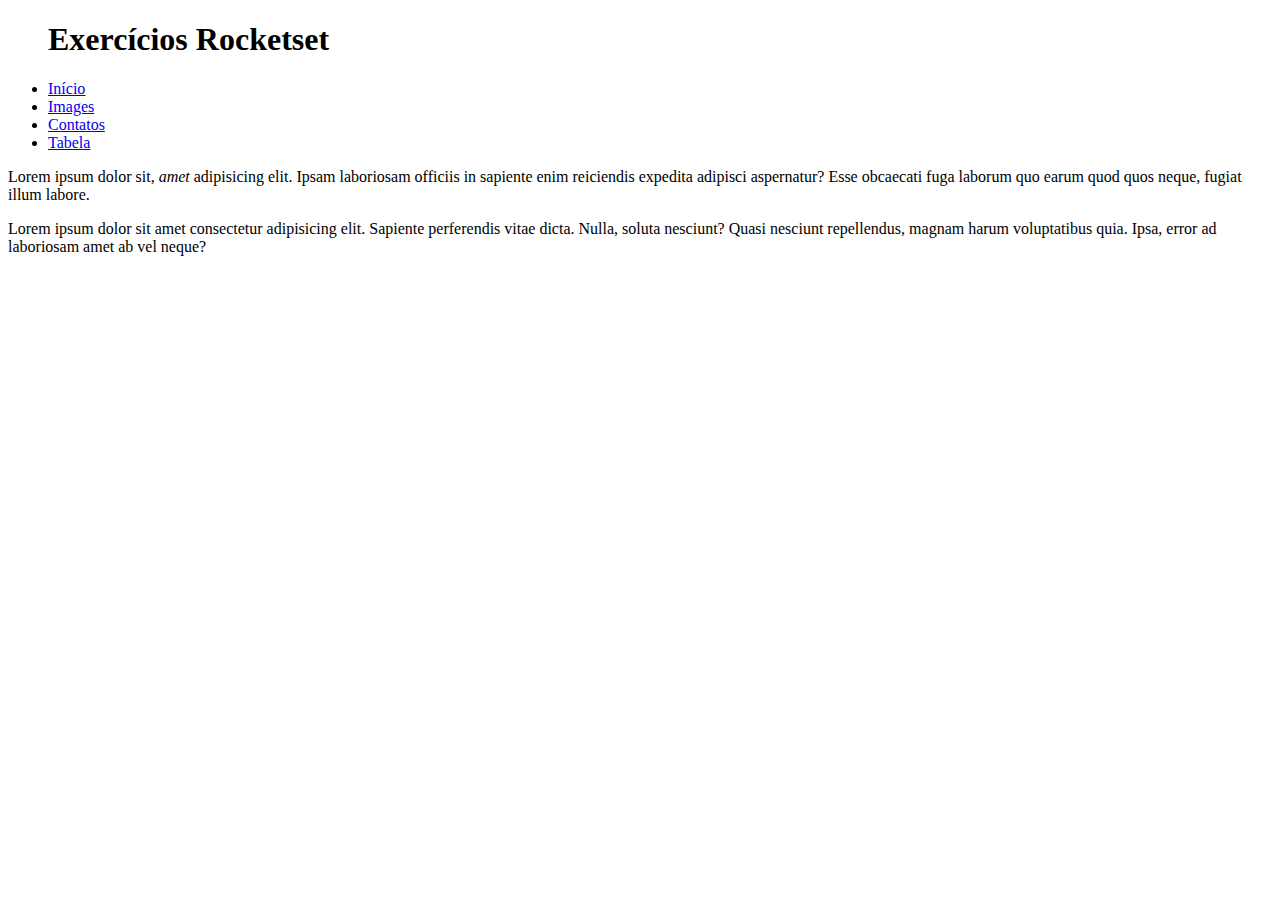
==== index.html @ 091990e3 "add-tabela" ====
<!DOCTYPE html>
<html lang="pt-br">
<head>
    <meta charset="UTF-8">
    <meta http-equiv="X-UA-Compatible" content="IE=edge">
    <meta name="viewport" content="width=device-width, initial-scale=1.0">
    <title>Exercício Rocketset</title>
</head>
    <body>
        <nav>
            <ul>
                <h1>Exercícios Rocketset</h1>
                <li><a href="index.html">Início</a></li>
                <li><a href="files/images.html" target="_blank">Images</a></li>
                <li><a href="contact.html" target="_blank">Contatos</a></li>
                <li><a href="tabela.html">Tabela</a> </li>
            </ul>
        </nav>

        <p>Lorem ipsum dolor sit, <em>amet</em> adipisicing elit. Ipsam laboriosam officiis in sapiente enim reiciendis expedita adipisci aspernatur? Esse obcaecati fuga laborum quo earum quod quos neque, fugiat illum labore.</p>
        <P>Lorem ipsum dolor sit amet consectetur adipisicing elit. Sapiente perferendis vitae dicta. Nulla, soluta nesciunt? Quasi nesciunt repellendus, magnam harum voluptatibus quia. Ipsa, error ad laboriosam amet ab vel neque?
        </P>


    </body>
</html>
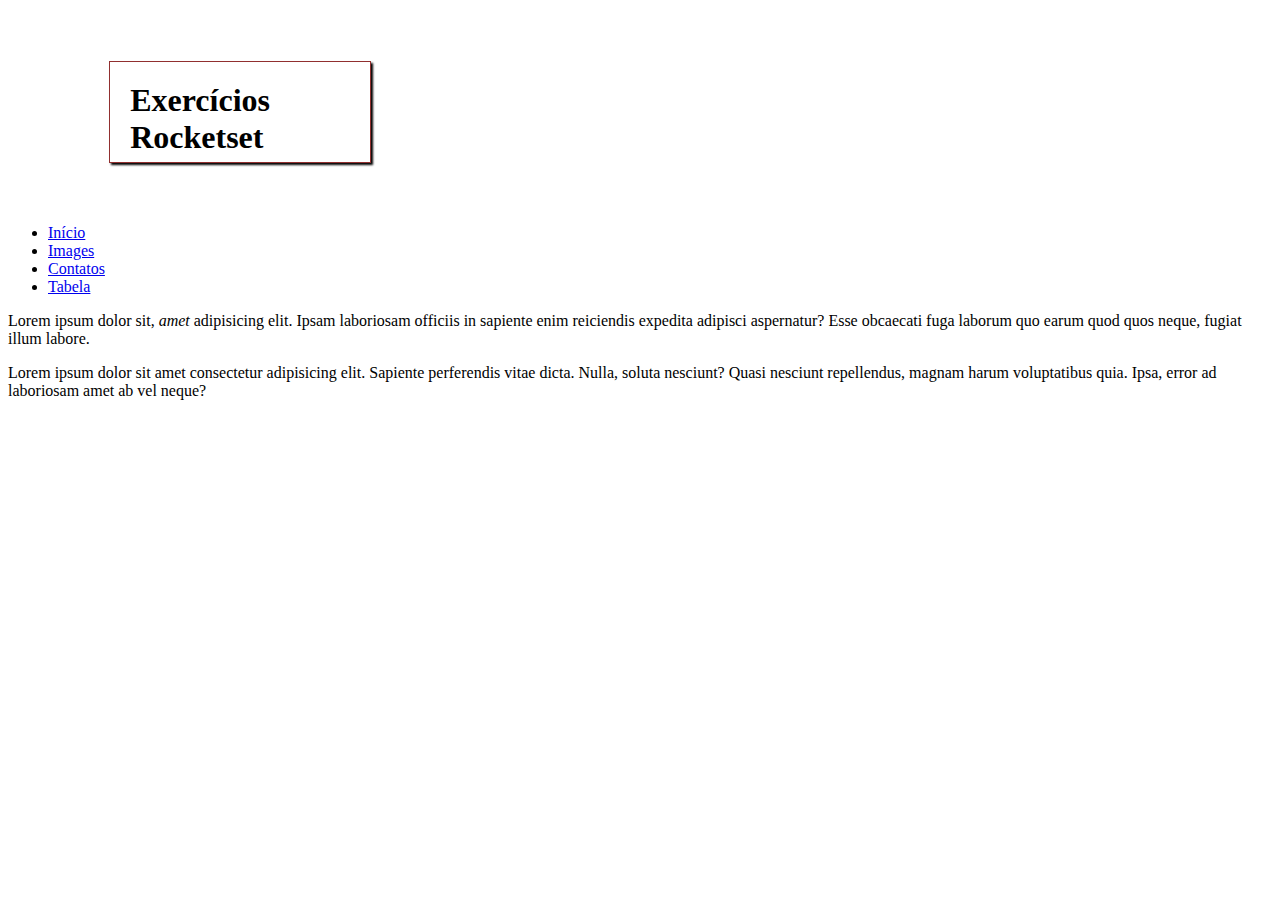
==== commit c88953ef: "box-sixing" ====
--- a/index.html
+++ b/index.html
@@ -4,12 +4,13 @@
     <meta charset="UTF-8">
     <meta http-equiv="X-UA-Compatible" content="IE=edge">
     <meta name="viewport" content="width=device-width, initial-scale=1.0">
+    <link rel="stylesheet" href="style.css">
     <title>Exercício Rocketset</title>
 </head>
     <body>
         <nav>
             <ul>
-                <h1>Exercícios Rocketset</h1>
+                <h1 class="titulo">Exercícios Rocketset</h1>
                 <li><a href="index.html">Início</a></li>
                 <li><a href="files/images.html" target="_blank">Images</a></li>
                 <li><a href="contact.html" target="_blank">Contatos</a></li>
@@ -19,7 +20,7 @@
 
         <p>Lorem ipsum dolor sit, <em>amet</em> adipisicing elit. Ipsam laboriosam officiis in sapiente enim reiciendis expedita adipisci aspernatur? Esse obcaecati fuga laborum quo earum quod quos neque, fugiat illum labore.</p>
         <P>Lorem ipsum dolor sit amet consectetur adipisicing elit. Sapiente perferendis vitae dicta. Nulla, soluta nesciunt? Quasi nesciunt repellendus, magnam harum voluptatibus quia. Ipsa, error ad laboriosam amet ab vel neque?
-        </P>
+        </P> 
 
 
     </body>
--- a/style.css
+++ b/style.css
@@ -0,0 +1,12 @@
+/** {
+    box-sizing: border-box;
+}*/
+
+.titulo {
+    width: 220px;
+    height: 60px;
+    border: 1px solid rgb(145, 47, 47);
+    margin: 5%;
+    padding: 20px 20px;
+    box-shadow: 2px 2px 2px black;
+}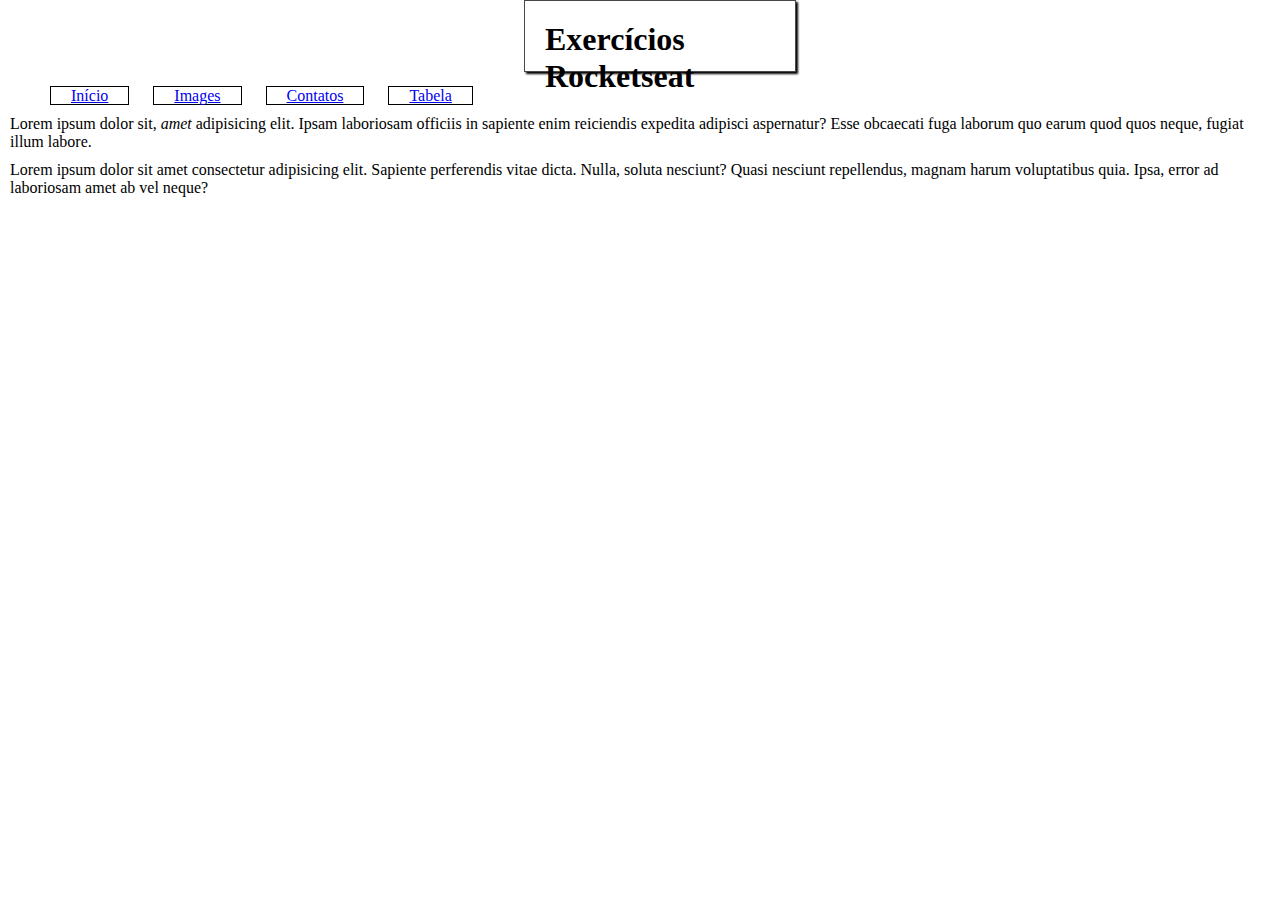
==== commit f466474e: "18/08" ====
--- a/index.html
+++ b/index.html
@@ -5,23 +5,21 @@
     <meta http-equiv="X-UA-Compatible" content="IE=edge">
     <meta name="viewport" content="width=device-width, initial-scale=1.0">
     <link rel="stylesheet" href="style.css">
-    <title>Exercício Rocketset</title>
+    <title>Exercício Rocketseat</title>
 </head>
     <body>
         <nav>
             <ul>
-                <h1 class="titulo">Exercícios Rocketset</h1>
-                <li><a href="index.html">Início</a></li>
-                <li><a href="files/images.html" target="_blank">Images</a></li>
-                <li><a href="contact.html" target="_blank">Contatos</a></li>
-                <li><a href="tabela.html">Tabela</a> </li>
+                <h1 class="titulo">Exercícios Rocketseat</h1>
+                   <li><a href="index.html">Início</a></li>
+                   <li><a href="files/images.html" target="_blank">Images</a></li>
+                    <li><a href="contact.html" target="_blank">Contatos</a></li>
+                    <li><a href="tabela.html">Tabela</a> </li>
             </ul>
         </nav>
 
         <p>Lorem ipsum dolor sit, <em>amet</em> adipisicing elit. Ipsam laboriosam officiis in sapiente enim reiciendis expedita adipisci aspernatur? Esse obcaecati fuga laborum quo earum quod quos neque, fugiat illum labore.</p>
         <P>Lorem ipsum dolor sit amet consectetur adipisicing elit. Sapiente perferendis vitae dicta. Nulla, soluta nesciunt? Quasi nesciunt repellendus, magnam harum voluptatibus quia. Ipsa, error ad laboriosam amet ab vel neque?
         </P> 
-
-
     </body>
 </html>--- a/style.css
+++ b/style.css
@@ -1,12 +1,25 @@
-/** {
-    box-sizing: border-box;
-}*/
+* {
+    margin: 0px;
+}
 
 .titulo {
-    width: 220px;
-    height: 60px;
-    border: 1px solid rgb(145, 47, 47);
-    margin: 5%;
+    width: 230px;
+    height: 30px;
+    border: 1px solid rgb(71, 71, 71);
+    margin: 0px auto 15px;
     padding: 20px 20px;
     box-shadow: 2px 2px 2px black;
+}
+
+ li {
+    width: 70px;
+    height: 20px;
+    border: 1px solid rgb(0, 0, 0);
+    padding: 0 20px;
+    box-sizing: border-box;
+    display: inline;
+    margin: 0px 10px 10px 10px;
+}
+p {
+    margin: 10px 10px;
 }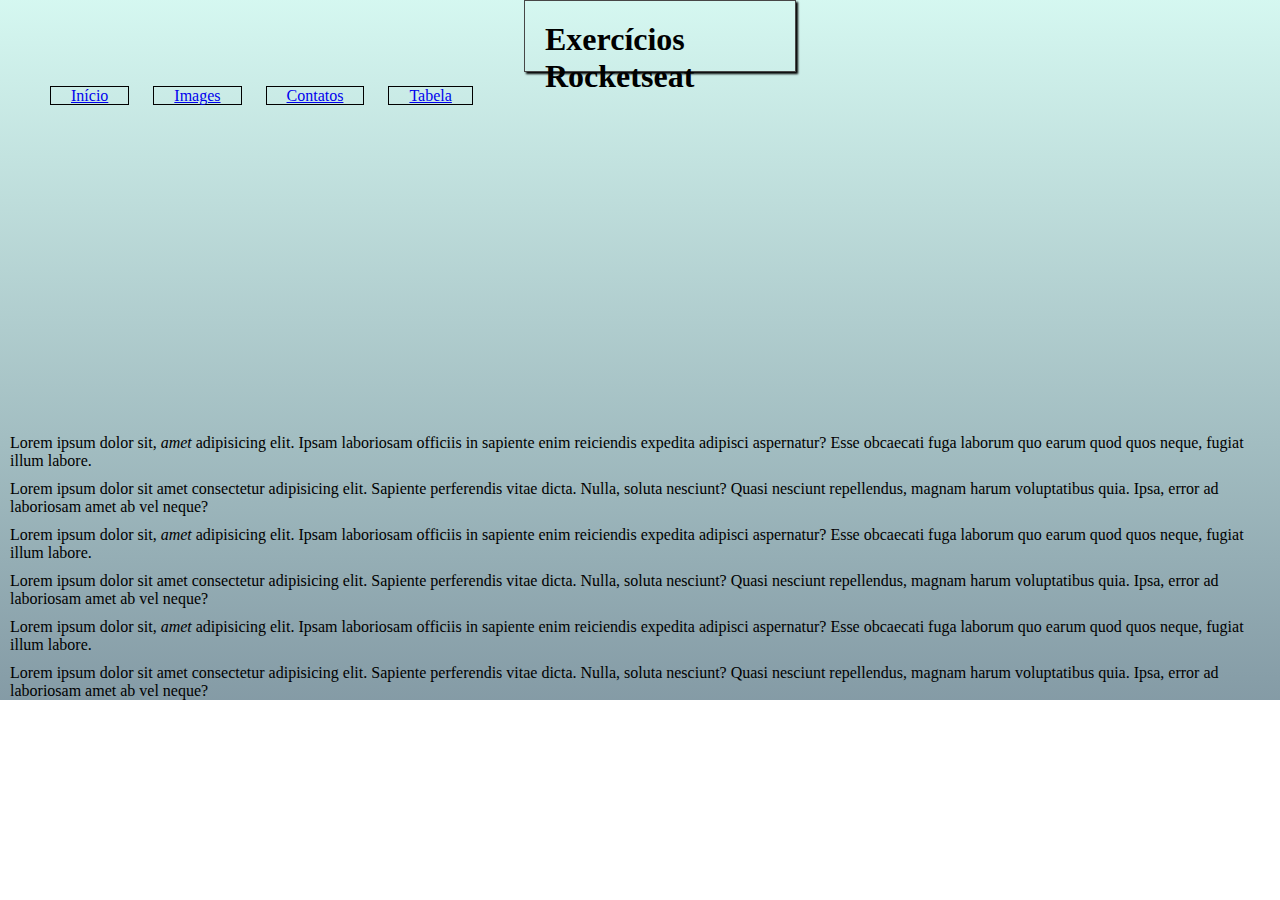
==== commit 9c4ba725: "add video" ====
--- a/index.html
+++ b/index.html
@@ -7,19 +7,31 @@
     <link rel="stylesheet" href="style.css">
     <title>Exercício Rocketseat</title>
 </head>
-    <body>
-        <nav>
-            <ul>
-                <h1 class="titulo">Exercícios Rocketseat</h1>
-                   <li><a href="index.html">Início</a></li>
-                   <li><a href="files/images.html" target="_blank">Images</a></li>
-                    <li><a href="contact.html" target="_blank">Contatos</a></li>
-                    <li><a href="tabela.html">Tabela</a> </li>
-            </ul>
-        </nav>
+    <header>
 
-        <p>Lorem ipsum dolor sit, <em>amet</em> adipisicing elit. Ipsam laboriosam officiis in sapiente enim reiciendis expedita adipisci aspernatur? Esse obcaecati fuga laborum quo earum quod quos neque, fugiat illum labore.</p>
-        <P>Lorem ipsum dolor sit amet consectetur adipisicing elit. Sapiente perferendis vitae dicta. Nulla, soluta nesciunt? Quasi nesciunt repellendus, magnam harum voluptatibus quia. Ipsa, error ad laboriosam amet ab vel neque?
-        </P> 
-    </body>
+    </header>
+    <main>  
+        <body>
+            <nav>
+                <ul>
+                    <h1 class="titulo">Exercícios Rocketseat</h1>
+                    <li><a href="index.html">Início</a></li>
+                    <li><a href="files/images.html" target="_blank">Images</a></li>
+                        <li><a href="contact.html" target="_blank">Contatos</a></li>
+                        <li><a href="tabela.html">Tabela</a> </li>
+                </ul>
+            </nav>
+
+            <iframe width="560" height="315" src="https://www.youtube.com/embed/6zoX5CzObT4" title="YouTube video player" frameborder="0" allow="accelerometer; autoplay; clipboard-write; encrypted-media; gyroscope; picture-in-picture" allowfullscreen></iframe>
+            <p>Lorem ipsum dolor sit, <em>amet</em> adipisicing elit. Ipsam laboriosam officiis in sapiente enim reiciendis expedita adipisci aspernatur? Esse obcaecati fuga laborum quo earum quod quos neque, fugiat illum labore.</p>
+            <P>Lorem ipsum dolor sit amet consectetur adipisicing elit. Sapiente perferendis vitae dicta. Nulla, soluta nesciunt? Quasi nesciunt repellendus, magnam harum voluptatibus quia. Ipsa, error ad laboriosam amet ab vel neque?
+            </P> 
+            <p>Lorem ipsum dolor sit, <em>amet</em> adipisicing elit. Ipsam laboriosam officiis in sapiente enim reiciendis expedita adipisci aspernatur? Esse obcaecati fuga laborum quo earum quod quos neque, fugiat illum labore.</p>
+            <P>Lorem ipsum dolor sit amet consectetur adipisicing elit. Sapiente perferendis vitae dicta. Nulla, soluta nesciunt? Quasi nesciunt repellendus, magnam harum voluptatibus quia. Ipsa, error ad laboriosam amet ab vel neque?
+            </P>
+             <p>Lorem ipsum dolor sit, <em>amet</em> adipisicing elit. Ipsam laboriosam officiis in sapiente enim reiciendis expedita adipisci aspernatur? Esse obcaecati fuga laborum quo earum quod quos neque, fugiat illum labore.</p>
+            <P>Lorem ipsum dolor sit amet consectetur adipisicing elit. Sapiente perferendis vitae dicta. Nulla, soluta nesciunt? Quasi nesciunt repellendus, magnam harum voluptatibus quia. Ipsa, error ad laboriosam amet ab vel neque?
+            </P> 
+        </body>
+    </main>
 </html>--- a/style.css
+++ b/style.css
@@ -1,7 +1,23 @@
 * {
     margin: 0px;
 }
+/*header {
+    height: 100px;
+    border:7px dashed red;
+}*/
+main {
+    
 
+    background-color:rgba(103, 89, 89, 1);
+    background-image: url(https://image.shutterstock.com/image-photo/image-260nw-2137986633.jpg);
+    background-repeat: no-repeat;
+    background-position: center;
+    background-size: contain;
+    background-origin: padding-box;background-attachment: fixed;
+    
+    background: linear-gradient(rgba(45, 218, 183, .2),rgba(11, 56, 77, 0.5)), url(https://image.shutterstock.com/image-photo/image-260nw-2137986633.jpg) no-repeat left top / 100px border-box content-box scroll;
+    
+}
 .titulo {
     width: 230px;
     height: 30px;
@@ -22,4 +38,4 @@
 }
 p {
     margin: 10px 10px;
-}+}
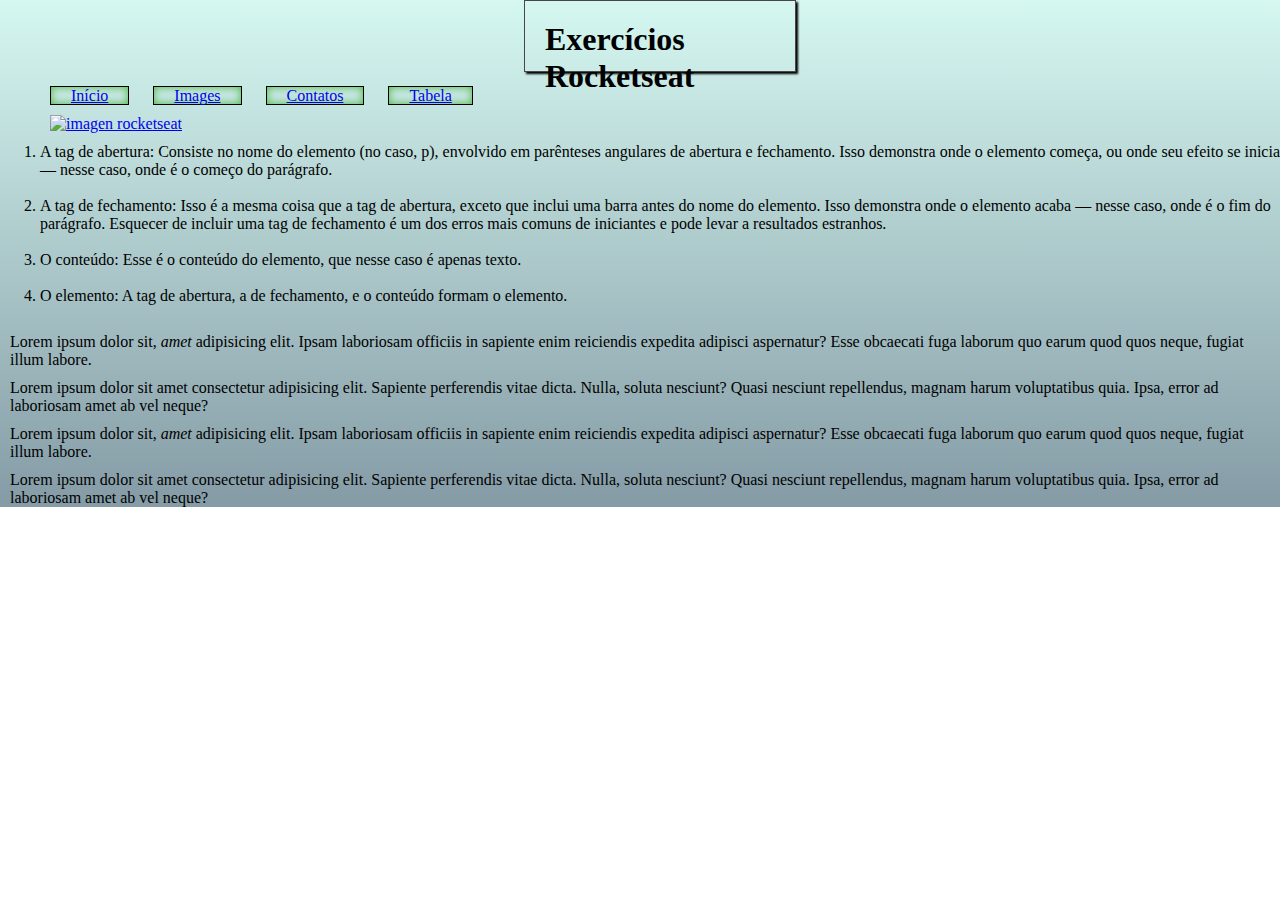
==== commit d87d163e: "li.class" ====
--- a/index.html
+++ b/index.html
@@ -15,17 +15,36 @@
             <nav>
                 <ul>
                     <h1 class="titulo">Exercícios Rocketseat</h1>
-                    <li><a href="index.html">Início</a></li>
-                    <li><a href="files/images.html" target="_blank">Images</a></li>
-                        <li><a href="contact.html" target="_blank">Contatos</a></li>
-                        <li><a href="tabela.html">Tabela</a> </li>
+                    <li class="menu"><a href="index.html">Início</a></li>
+                    <li class="menu"><a href="files/images.html" target="_blank">Images</a></li>
+                    <li class="menu"><a href="contact.html" target="_blank">Contatos</a></li>
+                    <li class="menu"><a href="tabela.html">Tabela</a> </li>
                 </ul>
             </nav>
+            <!--
+                Criando títulos visíveis para as imagesns
+                <figure> e >figcapition>
+            -->
+            <a href="https://rocketseat.com.br" target="_blank">
+                <img src="https://rocketseat.com.br/icons/icon-48x48.png" 
+                alt="imagen rocketseat" 
+                title="Ir para o site da rocketseat"
+                width="50px">
+            </a> <!-- title mostra um nome quando maouse ficar em cima-->
+            
 
-            <iframe width="560" height="315" src="https://www.youtube.com/embed/6zoX5CzObT4" title="YouTube video player" frameborder="0" allow="accelerometer; autoplay; clipboard-write; encrypted-media; gyroscope; picture-in-picture" allowfullscreen></iframe>
-            <p>Lorem ipsum dolor sit, <em>amet</em> adipisicing elit. Ipsam laboriosam officiis in sapiente enim reiciendis expedita adipisci aspernatur? Esse obcaecati fuga laborum quo earum quod quos neque, fugiat illum labore.</p>
-            <P>Lorem ipsum dolor sit amet consectetur adipisicing elit. Sapiente perferendis vitae dicta. Nulla, soluta nesciunt? Quasi nesciunt repellendus, magnam harum voluptatibus quia. Ipsa, error ad laboriosam amet ab vel neque?
-            </P> 
+
+            <ol>
+                <li> A tag de abertura: Consiste no nome do elemento (no caso, p), envolvido em parênteses angulares de abertura e fechamento. Isso demonstra onde o elemento começa, ou onde seu efeito se inicia — nesse caso, onde é o começo do parágrafo. </li></br>
+
+
+            <li> A tag de fechamento: Isso é a mesma coisa que a tag de abertura, exceto que inclui uma barra antes do nome do elemento. Isso demonstra onde o elemento acaba — nesse caso, onde é o fim do parágrafo. Esquecer de incluir uma tag de fechamento é um dos erros mais comuns de iniciantes e pode levar a resultados estranhos.</li></br>
+
+            <li> O conteúdo: Esse é o conteúdo do elemento, que nesse caso é apenas texto.</li></br>
+
+            <li> O elemento: A tag de abertura, a de fechamento, e o conteúdo formam o elemento.</li></br>
+            </ol>
+
             <p>Lorem ipsum dolor sit, <em>amet</em> adipisicing elit. Ipsam laboriosam officiis in sapiente enim reiciendis expedita adipisci aspernatur? Esse obcaecati fuga laborum quo earum quod quos neque, fugiat illum labore.</p>
             <P>Lorem ipsum dolor sit amet consectetur adipisicing elit. Sapiente perferendis vitae dicta. Nulla, soluta nesciunt? Quasi nesciunt repellendus, magnam harum voluptatibus quia. Ipsa, error ad laboriosam amet ab vel neque?
             </P>
--- a/style.css
+++ b/style.css
@@ -24,18 +24,24 @@
     border: 1px solid rgb(71, 71, 71);
     margin: 0px auto 15px;
     padding: 20px 20px;
-    box-shadow: 2px 2px 2px black;
+    box-shadow: 2px 2px 2px rgb(0, 0, 0);
 }
 
- li {
+ .menu {
     width: 70px;
     height: 20px;
     border: 1px solid rgb(0, 0, 0);
     padding: 0 20px;
     box-sizing: border-box;
+    box-shadow: inset 0 0 .5em rgb(75, 181, 63);
     display: inline;
     margin: 0px 10px 10px 10px;
 }
+img {
+    margin: 10px 50px;
+    box-sizing: border-box;
+}
+
 p {
     margin: 10px 10px;
 }
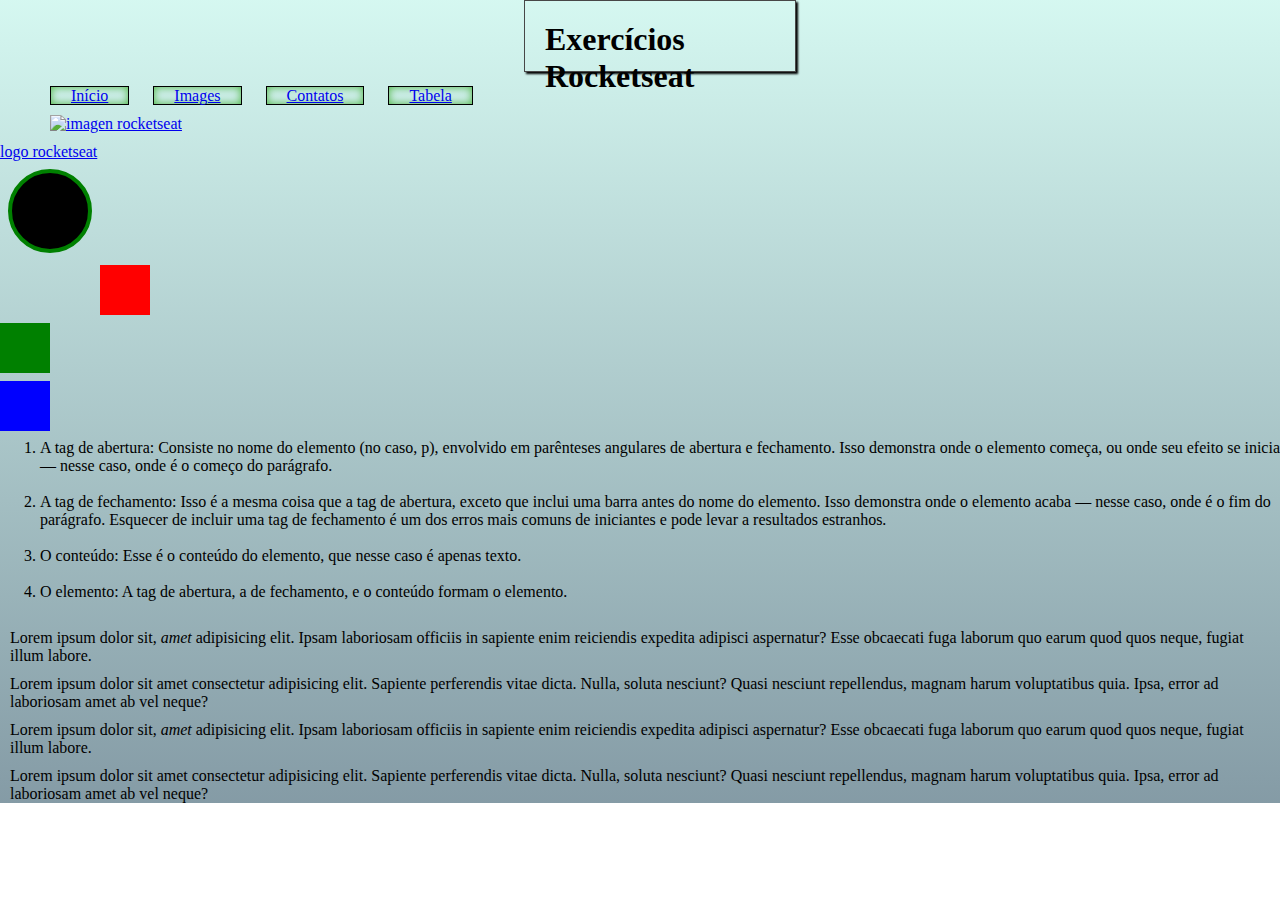
==== commit 5181a5e7: "leyouts" ====
--- a/index.html
+++ b/index.html
@@ -7,9 +7,6 @@
     <link rel="stylesheet" href="style.css">
     <title>Exercício Rocketseat</title>
 </head>
-    <header>
-
-    </header>
     <main>  
         <body>
             <nav>
@@ -21,28 +18,38 @@
                     <li class="menu"><a href="tabela.html">Tabela</a> </li>
                 </ul>
             </nav>
-            <!--
-                Criando títulos visíveis para as imagesns
-                <figure> e >figcapition>
-            -->
+                <!--
+                    Criando títulos visíveis para as imagesns
+                    <figure> e >figcapition>
+                 -->
             <a href="https://rocketseat.com.br" target="_blank">
-                <img src="https://rocketseat.com.br/icons/icon-48x48.png" 
-                alt="imagen rocketseat" 
-                title="Ir para o site da rocketseat"
-                width="50px">
-            </a> <!-- title mostra um nome quando maouse ficar em cima-->
-            
+                <caption>
+                    <img 
+                    src="https://rocketseat.com.br/icons/icon-48x48.png" 
+                    alt="imagen rocketseat" 
+                    title="Ir para o site da rocketseat"
+                    width="50px">
+                    <figcaption>logo rocketseat</figcaption> <!-- -->
+                </caption>
+            </a>
+                <!--SVG É uma marcação, de estilo html, mas não é para textos  e sim para fazer imagens. Possui elementos para gerar imagens-->
 
+                <svg width="100" height="100">
+                    <circle cx="50" cy="50" r="40" stroke="green" stroke-width="4" fill="black" />
+                </svg>
+                <div class="box1 box"></div>
+                <div class="box2 box"></div>
+                <div class="box3 box"></div>
+            <ol>
 
-            <ol>
                 <li> A tag de abertura: Consiste no nome do elemento (no caso, p), envolvido em parênteses angulares de abertura e fechamento. Isso demonstra onde o elemento começa, ou onde seu efeito se inicia — nesse caso, onde é o começo do parágrafo. </li></br>
 
 
-            <li> A tag de fechamento: Isso é a mesma coisa que a tag de abertura, exceto que inclui uma barra antes do nome do elemento. Isso demonstra onde o elemento acaba — nesse caso, onde é o fim do parágrafo. Esquecer de incluir uma tag de fechamento é um dos erros mais comuns de iniciantes e pode levar a resultados estranhos.</li></br>
+                <li> A tag de fechamento: Isso é a mesma coisa que a tag de abertura, exceto que inclui uma barra antes do nome do elemento. Isso demonstra onde o elemento acaba — nesse caso, onde é o fim do parágrafo. Esquecer de incluir uma tag de fechamento é um dos erros mais comuns de iniciantes e pode levar a resultados estranhos.</li></br>
 
-            <li> O conteúdo: Esse é o conteúdo do elemento, que nesse caso é apenas texto.</li></br>
+                <li> O conteúdo: Esse é o conteúdo do elemento, que nesse caso é apenas texto.</li></br>
 
-            <li> O elemento: A tag de abertura, a de fechamento, e o conteúdo formam o elemento.</li></br>
+                <li> O elemento: A tag de abertura, a de fechamento, e o conteúdo formam o elemento.</li></br>
             </ol>
 
             <p>Lorem ipsum dolor sit, <em>amet</em> adipisicing elit. Ipsam laboriosam officiis in sapiente enim reiciendis expedita adipisci aspernatur? Esse obcaecati fuga laborum quo earum quod quos neque, fugiat illum labore.</p>
--- a/style.css
+++ b/style.css
@@ -37,6 +37,26 @@
     display: inline;
     margin: 0px 10px 10px 10px;
 }
+.box {
+    width: 50px;
+    height: 50px;
+    margin-bottom: 8px;
+}
+
+.box1 {
+    background-color: red;
+    position: relative;
+    left: 100px;
+}
+.box2 {
+    background-color: green;
+}
+
+.box3 {
+    background-color: blue;
+}
+
+
 img {
     margin: 10px 50px;
     box-sizing: border-box;
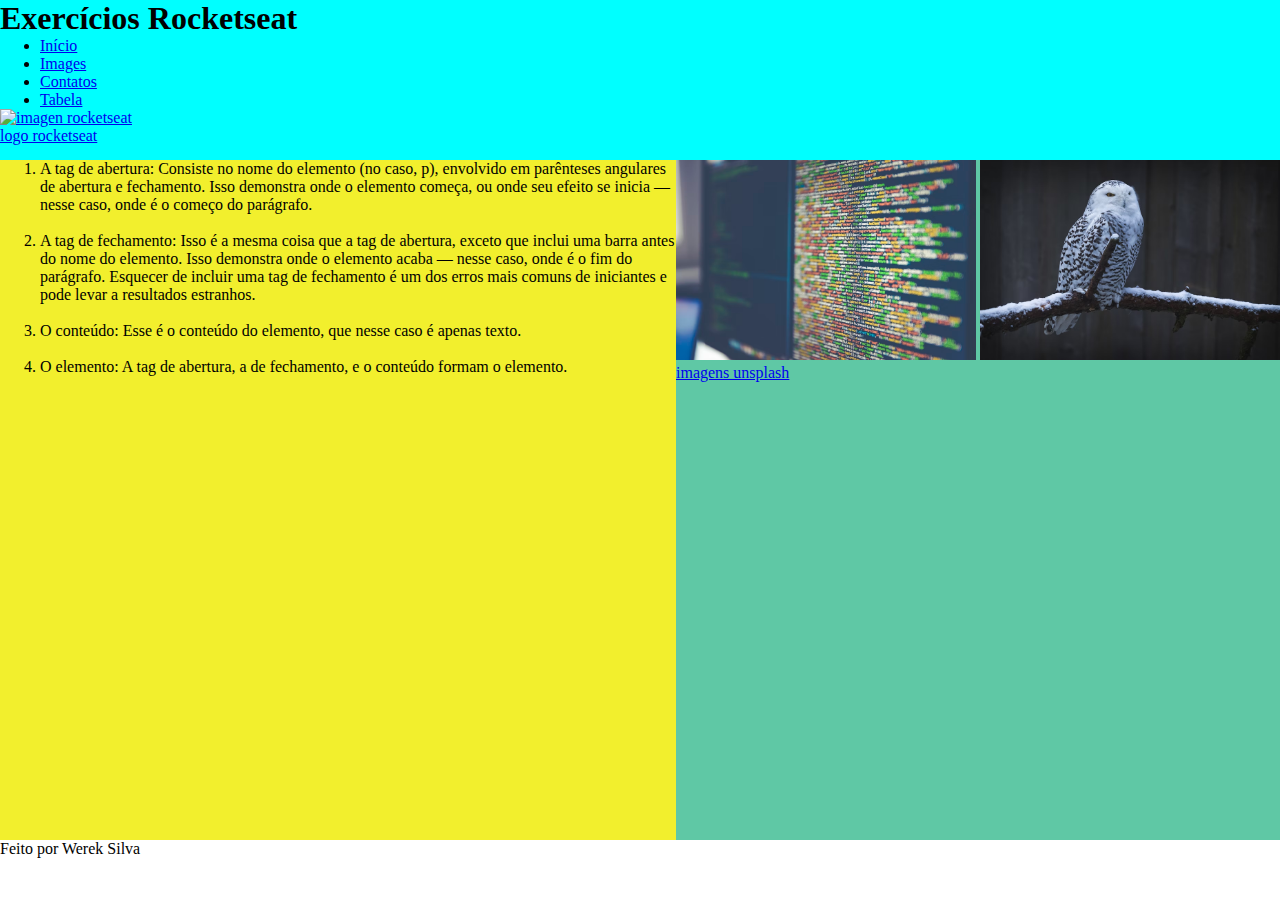
==== commit be71cdd6: "grid" ====
--- a/index.html
+++ b/index.html
@@ -1,27 +1,23 @@
 <!DOCTYPE html>
 <html lang="pt-br">
-<head>
-    <meta charset="UTF-8">
-    <meta http-equiv="X-UA-Compatible" content="IE=edge">
-    <meta name="viewport" content="width=device-width, initial-scale=1.0">
-    <link rel="stylesheet" href="style.css">
-    <title>Exercício Rocketseat</title>
-</head>
-    <main>  
-        <body>
+    <head>
+        <meta charset="UTF-8">
+        <meta http-equiv="X-UA-Compatible" content="IE=edge">
+        <meta name="viewport" content="width=device-width, initial-scale=1.0">
+        <link rel="stylesheet" href="style.css">
+        <title>Exercício Rocketseat</title>
+    </head>
+    <body>
+        <header>
+            <h1 class="titulo">Exercícios Rocketseat</h1>
             <nav>
                 <ul>
-                    <h1 class="titulo">Exercícios Rocketseat</h1>
                     <li class="menu"><a href="index.html">Início</a></li>
                     <li class="menu"><a href="files/images.html" target="_blank">Images</a></li>
                     <li class="menu"><a href="contact.html" target="_blank">Contatos</a></li>
                     <li class="menu"><a href="tabela.html">Tabela</a> </li>
                 </ul>
             </nav>
-                <!--
-                    Criando títulos visíveis para as imagesns
-                    <figure> e >figcapition>
-                 -->
             <a href="https://rocketseat.com.br" target="_blank">
                 <caption>
                     <img 
@@ -32,14 +28,20 @@
                     <figcaption>logo rocketseat</figcaption> <!-- -->
                 </caption>
             </a>
-                <!--SVG É uma marcação, de estilo html, mas não é para textos  e sim para fazer imagens. Possui elementos para gerar imagens-->
-
-                <svg width="100" height="100">
-                    <circle cx="50" cy="50" r="40" stroke="green" stroke-width="4" fill="black" />
-                </svg>
-                <div class="box1 box"></div>
-                <div class="box2 box"></div>
-                <div class="box3 box"></div>
+        </header>
+            <!--
+            Criando títulos visíveis para as imagesns
+            <figure> e >figcapition>
+            -->
+        <!--SVG É uma marcação, de estilo html, mas não é para textos  e sim para fazer imagens. Possui elementos para gerar imagens
+                
+        <svg width="100" height="100">
+        <circle cx="50" cy="50" r="40" stroke="green" stroke-width="4" fill="black" />
+        </svg> -->
+            <div class="box1 box"></div>
+            <div class="box2 box"></div>
+            <div class="box3 box"></div>
+        <main>  
             <ol>
 
                 <li> A tag de abertura: Consiste no nome do elemento (no caso, p), envolvido em parênteses angulares de abertura e fechamento. Isso demonstra onde o elemento começa, ou onde seu efeito se inicia — nesse caso, onde é o começo do parágrafo. </li></br>
@@ -51,13 +53,16 @@
 
                 <li> O elemento: A tag de abertura, a de fechamento, e o conteúdo formam o elemento.</li></br>
             </ol>
-
-            <p>Lorem ipsum dolor sit, <em>amet</em> adipisicing elit. Ipsam laboriosam officiis in sapiente enim reiciendis expedita adipisci aspernatur? Esse obcaecati fuga laborum quo earum quod quos neque, fugiat illum labore.</p>
-            <P>Lorem ipsum dolor sit amet consectetur adipisicing elit. Sapiente perferendis vitae dicta. Nulla, soluta nesciunt? Quasi nesciunt repellendus, magnam harum voluptatibus quia. Ipsa, error ad laboriosam amet ab vel neque?
-            </P>
-             <p>Lorem ipsum dolor sit, <em>amet</em> adipisicing elit. Ipsam laboriosam officiis in sapiente enim reiciendis expedita adipisci aspernatur? Esse obcaecati fuga laborum quo earum quod quos neque, fugiat illum labore.</p>
-            <P>Lorem ipsum dolor sit amet consectetur adipisicing elit. Sapiente perferendis vitae dicta. Nulla, soluta nesciunt? Quasi nesciunt repellendus, magnam harum voluptatibus quia. Ipsa, error ad laboriosam amet ab vel neque?
-            </P> 
-        </body>
-    </main>
+        </main>
+        <aside>
+            <figure>
+                <img src="./files/3img.jpg" alt="foto cod" width="300px" title="foto codigo">
+                <img src="./files/4img.jpg" height="200px" title="ave descansando">
+                <a href="https://unsplash.com" target="_blank" title="site Unsplash"><figcaption title="ir para site">imagens unsplash</figcaption></a>
+            </figure>
+        </aside>
+        <footer>
+            <p>Feito por Werek Silva</p>
+        </footer>
+    </body>
 </html>--- a/style.css
+++ b/style.css
@@ -1,67 +1,35 @@
-* {
-    margin: 0px;
-}
 /*header {
     height: 100px;
     border:7px dashed red;
 }*/
-main {
-    
+* {
+    margin: 0px;
+}
+body {
+    display: grid;
+    height: 100vh;
 
-    background-color:rgba(103, 89, 89, 1);
-    background-image: url(https://image.shutterstock.com/image-photo/image-260nw-2137986633.jpg);
-    background-repeat: no-repeat;
-    background-position: center;
-    background-size: contain;
-    background-origin: padding-box;background-attachment: fixed;
-    
-    background: linear-gradient(rgba(45, 218, 183, .2),rgba(11, 56, 77, 0.5)), url(https://image.shutterstock.com/image-photo/image-260nw-2137986633.jpg) no-repeat left top / 100px border-box content-box scroll;
-    
+    display: grid;
+    grid-template-areas: "header header" "main asid" "footer footer";
+    grid-template-rows: 160px 1fr 60px;
+    grid-template-columns: 1fr;
 }
-.titulo {
-    width: 230px;
-    height: 30px;
-    border: 1px solid rgb(71, 71, 71);
-    margin: 0px auto 15px;
-    padding: 20px 20px;
-    box-shadow: 2px 2px 2px rgb(0, 0, 0);
+header {
+    grid-area: header;
+    background-color: aqua;
 }
 
- .menu {
-    width: 70px;
-    height: 20px;
-    border: 1px solid rgb(0, 0, 0);
-    padding: 0 20px;
-    box-sizing: border-box;
-    box-shadow: inset 0 0 .5em rgb(75, 181, 63);
-    display: inline;
-    margin: 0px 10px 10px 10px;
-}
-.box {
-    width: 50px;
-    height: 50px;
-    margin-bottom: 8px;
+main {
+    grid-area: main;
+    background-color: rgb(242, 239, 45);
 }
 
-.box1 {
-    background-color: red;
-    position: relative;
-    left: 100px;
-}
-.box2 {
-    background-color: green;
+aside {
+    grid-area: asid;
+    background-color: rgb(95, 200, 165);
 }
 
-.box3 {
-    background-color: blue;
-}
-
-
-img {
-    margin: 10px 50px;
-    box-sizing: border-box;
-}
-
-p {
-    margin: 10px 10px;
-}
+footer {
+    grid-area: footer;
+    background-color: rgb(#10015f);
+}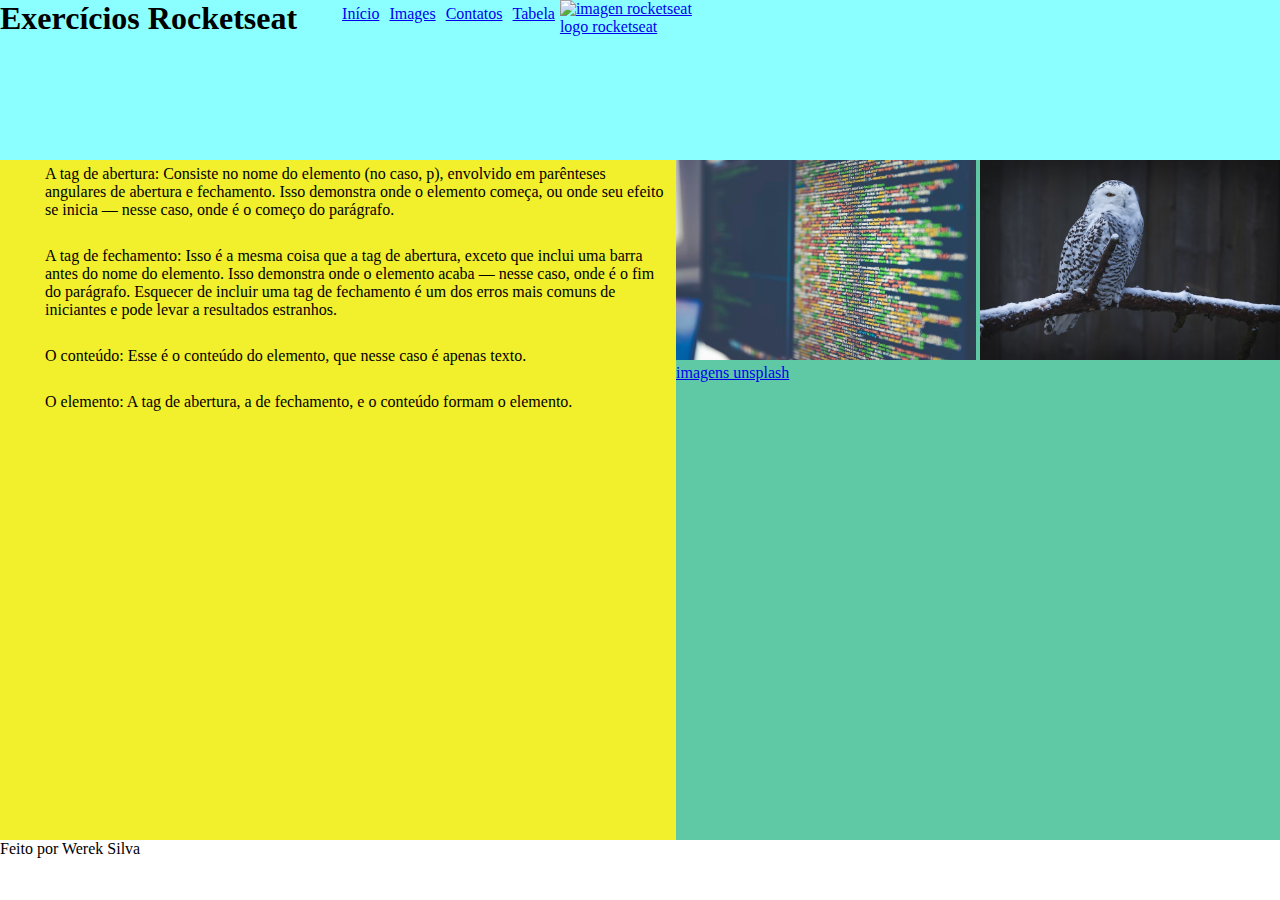
==== commit 13754d51: "18:37" ====
--- a/index.html
+++ b/index.html
@@ -13,8 +13,8 @@
             <nav>
                 <ul>
                     <li class="menu"><a href="index.html">Início</a></li>
-                    <li class="menu"><a href="files/images.html" target="_blank">Images</a></li>
-                    <li class="menu"><a href="contact.html" target="_blank">Contatos</a></li>
+                    <li class="menu"><a href="files/images.html">Images</a></li>
+                    <li class="menu"><a href="contact.html">Contatos</a></li>
                     <li class="menu"><a href="tabela.html">Tabela</a> </li>
                 </ul>
             </nav>
--- a/style.css
+++ b/style.css
@@ -5,6 +5,8 @@
 * {
     margin: 0px;
 }
+
+
 body {
     display: grid;
     height: 100vh;
@@ -16,7 +18,31 @@
 }
 header {
     grid-area: header;
-    background-color: aqua;
+    background-color: rgba(0, 255, 255, 0.454);
+    display: flex;
+    
+
+}
+.titulo{
+    display: flex;
+    position: relative;
+    align-items: top;
+    
+} 
+ul {
+    display: flex;
+
+}
+
+li {
+    text-decoration: none;
+    position: relative;
+    padding-left: 10px;
+    align-items: center;
+    padding: 5px;
+    display: flex;
+
+
 }
 
 main {
